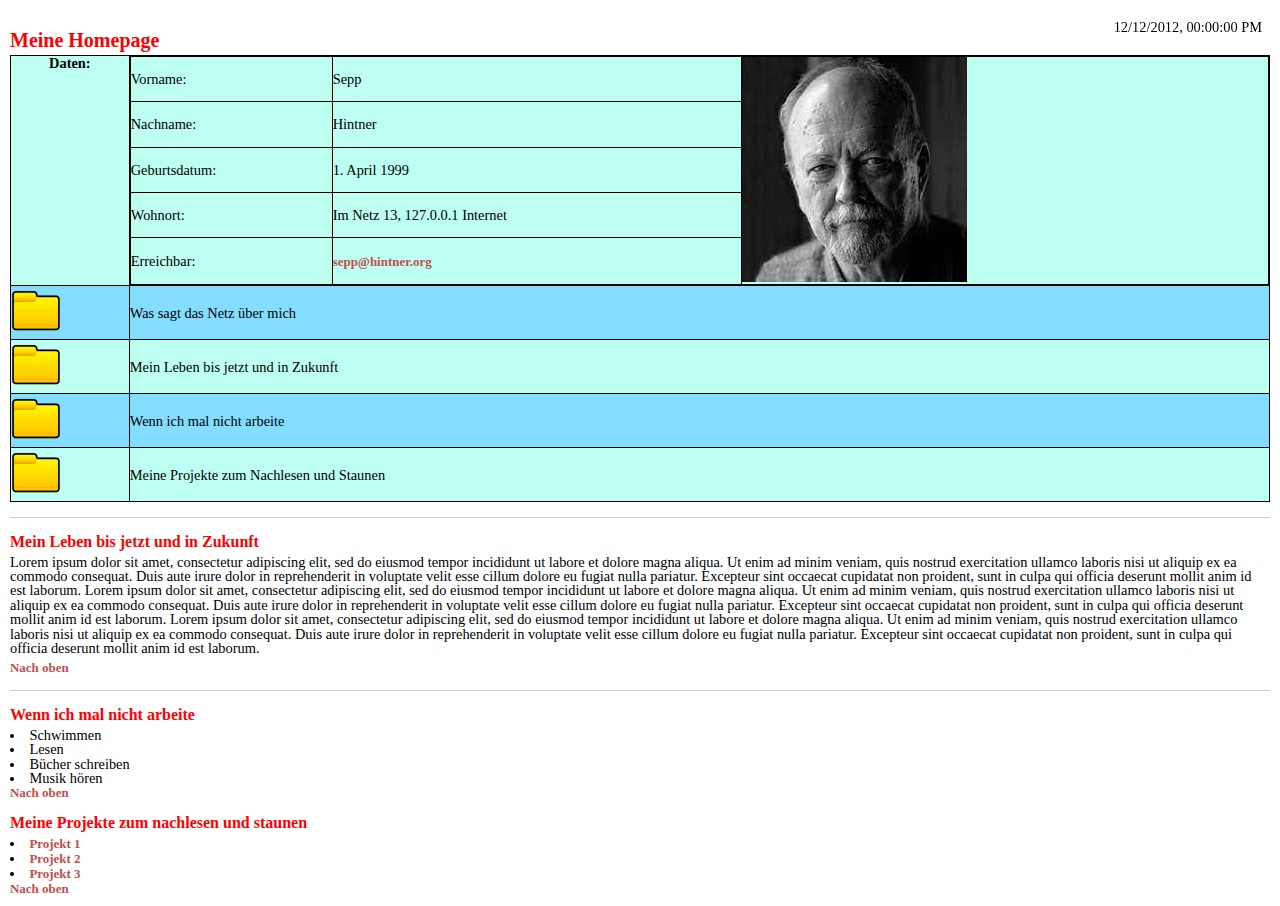
==== U01HTMLEinfuehrung/sepp_website/index.html @ 2f043585 "Initial commit" ====
<!DOCTYPE html>
<html lang="de" dir="ltr">
  <head>
    <meta charset="utf-8">
    <meta name="author" content="Benjamin">
    <meta name="description" content="Meine Webseite">
    <link rel="stylesheet" href="html5reset.css">
    <link rel="stylesheet" href="styles.css">
    <script type="text/javascript" src="script.js"></script>
    <title>Übung zu HTML, CSS und JavaScript</title>
  </head>
  <body onload="updateTime()">
    <a id="page_top"></a>
    <header>
      <h1 style="display:inline-block">Meine Homepage</h1>
      <p id="zeit" style="display:inline-block; position:fixed; right:18px; top:20px">12/12/2012, 00:00:00 PM</p>
      <table class="outer_class">
        <tr>
          <th style="vertical-align:top">Daten:</th>
          <td>
            <table class="inner_class">
              <tr>
                <td>Vorname:</td>
                <td>Sepp</td>
                <td rowspan="5"><img src="profile.jpg" alt="Profilbild"></td>
              </tr>
              <tr>
                <td>Nachname:</td>
                <td>Hintner</td>
              </tr>
              <tr>
                <td>Geburtsdatum:</td>
                <td>1. April 1999</td>
              </tr>
              <tr>
                <td>Wohnort:</td>
                <td>Im Netz 13, 127.0.0.1 Internet</td>
              </tr>
              <tr>
                <td>Erreichbar:</td>
                <td><a href="mailto:sepp@hintner.org">sepp@hintner.org</a></td>
              </tr>
            </table>
          </td>
        </tr>
        <tr>
          <td><a href="#" onclick="meldung()"><img src="OrdnerGeschlossen.png" alt="Ordner" onmouseover="openFolder(this)" onmouseout="closeFolder(this)"></a></td>
          <td>Was sagt das Netz &uuml;ber mich</td>
        </tr>
        <tr>
          <td><a href="#leben_article"><img src="OrdnerGeschlossen.png" alt="Ordner" onmouseover="openFolder(this)" onmouseout="closeFolder(this)"></a></td>
          <td>Mein Leben bis jetzt und in Zukunft</td>
        </tr>
        <tr>
          <td><a href="#hobby_article"><img src="OrdnerGeschlossen.png" alt="Ordner" onmouseover="openFolder(this)" onmouseout="closeFolder(this)"></a></td>
          <td>Wenn ich mal nicht arbeite</td>
        </tr>
        <tr>
          <td><a href="#projekt_article"><img src="OrdnerGeschlossen.png" alt="Ordner" onmouseover="openFolder(this)" onmouseout="closeFolder(this)"></a></td>
          <td>Meine Projekte zum Nachlesen und Staunen</td>
        </tr>
      </table>
      <hr>
      <article id="leben_article" class="">
        <h1>Mein Leben bis jetzt und in Zukunft</h1>
        <p>
          Lorem ipsum dolor sit amet, consectetur adipiscing elit,
          sed do eiusmod tempor incididunt ut labore et dolore magna aliqua.
          Ut enim ad minim veniam, quis nostrud exercitation ullamco laboris
          nisi ut aliquip ex ea commodo consequat. Duis aute irure dolor in
          reprehenderit in voluptate velit esse cillum dolore eu fugiat nulla
          pariatur. Excepteur sint occaecat cupidatat non proident, sunt in
          culpa qui officia deserunt mollit anim id est laborum.
          Lorem ipsum dolor sit amet, consectetur adipiscing elit,
          sed do eiusmod tempor incididunt ut labore et dolore magna aliqua.
          Ut enim ad minim veniam, quis nostrud exercitation ullamco laboris
          nisi ut aliquip ex ea commodo consequat. Duis aute irure dolor in
          reprehenderit in voluptate velit esse cillum dolore eu fugiat nulla
          pariatur. Excepteur sint occaecat cupidatat non proident, sunt in
          culpa qui officia deserunt mollit anim id est laborum.
          Lorem ipsum dolor sit amet, consectetur adipiscing elit,
          sed do eiusmod tempor incididunt ut labore et dolore magna aliqua.
          Ut enim ad minim veniam, quis nostrud exercitation ullamco laboris
          nisi ut aliquip ex ea commodo consequat. Duis aute irure dolor in
          reprehenderit in voluptate velit esse cillum dolore eu fugiat nulla
          pariatur. Excepteur sint occaecat cupidatat non proident, sunt in
          culpa qui officia deserunt mollit anim id est laborum.
        </p>
        <a href="#page_top">Nach oben</a>
      </article>
      <hr>
      <article id="hobby_article" class="">
        <h1>Wenn ich mal nicht arbeite</h1>
        <ul>
          <li>Schwimmen</li>
          <li>Lesen</li>
          <li>Bücher schreiben</li>
          <li>Musik hören</li>
        </ul>
        <a href="#page_top">Nach oben</a>
      </article>
      <article id="projekt_article" class="">
        <h1>Meine Projekte zum nachlesen und staunen</h1>
        <ul>
          <li><a href="projekte/projekt1.html">Projekt 1</a></li>
          <li><a href="projekte/projekt2.html">Projekt 2</a></li>
          <li><a href="projekte/projekt3.html">Projekt 3</a></li>
        </ul>
        <a href="#page_top">Nach oben</a>
      </article>
    </header>
  </body>
</html>
---- U01HTMLEinfuehrung/sepp_website/styles.css ----
body {
  font-family: verdana;
  font-size: 90%;
  margin: 10px;
}

table, th, td {
  border: 1px solid;
}

tr {
  background-color: #bdfff0
}

table {
  width: 100%;
}

td,th {
  vertical-align: middle;
}

table.outer_class > tbody > tr:nth-child(even) {
  background-color: #82ddff;
}


h1 {
  color: red;
  font-size: 20px;
  margin-top: 20px;
  margin-bottom: 5px;
}

article > h1 {
  font-size: 16px;
  margin-top: 15px;
  margin-bottom: 5px;
}

p {
  margin-bottom: 5px;
}

a {
  font-size: 90%;
  font-weight: bold;
  text-decoration: none;
}

a:link, a:visited {
  color: rgb(192, 80, 77);
}
a:focus, a:hover, a:active {
  color: red;
  text-decoration: underline;
}

ul {
  list-style-position: inside;
}
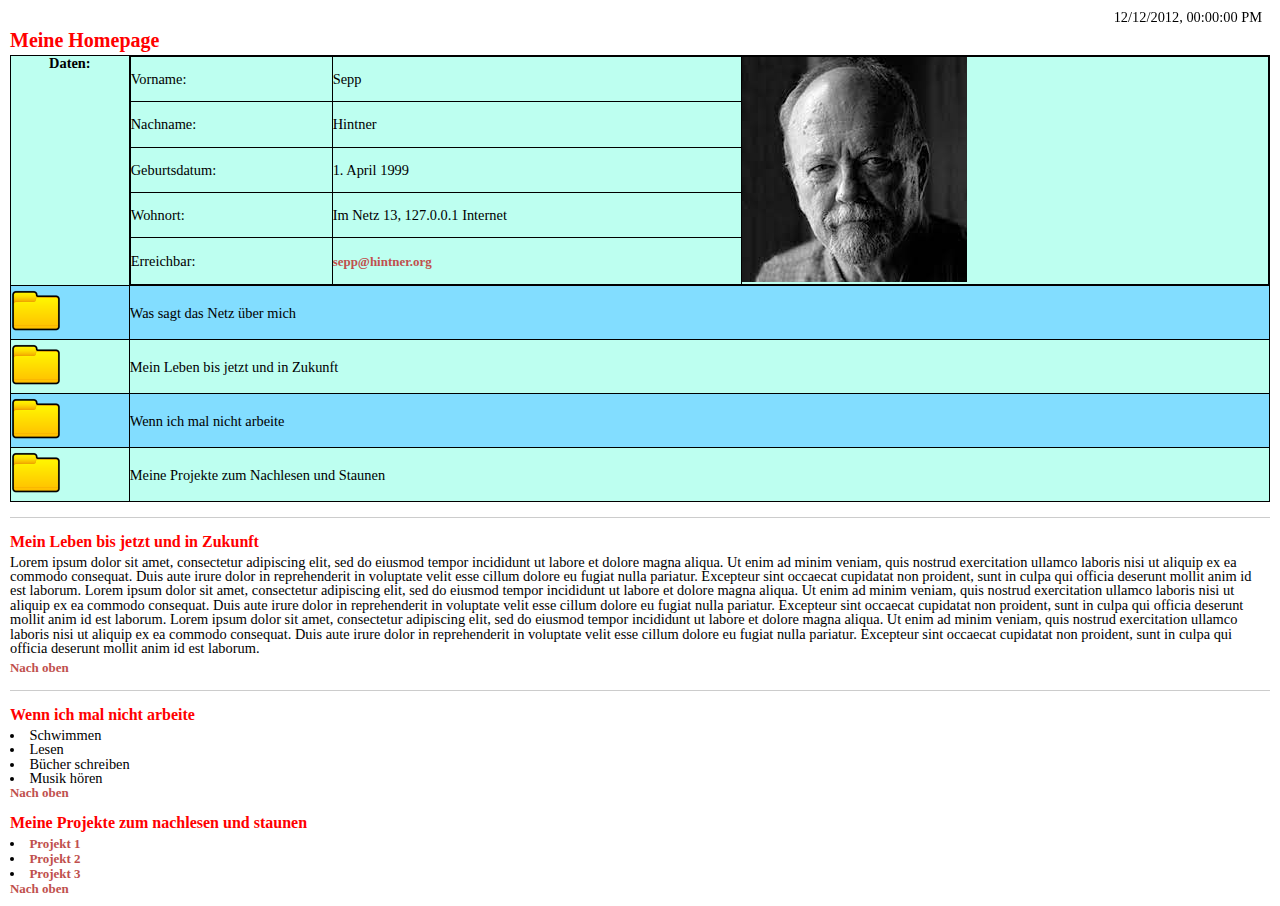
==== commit e865d5ab: "addition" ====
--- a/U01HTMLEinfuehrung/sepp_website/index.html
+++ b/U01HTMLEinfuehrung/sepp_website/index.html
@@ -13,7 +13,7 @@
     <a id="page_top"></a>
     <header>
       <h1 style="display:inline-block">Meine Homepage</h1>
-      <p id="zeit" style="display:inline-block; position:fixed; right:18px; top:20px">12/12/2012, 00:00:00 PM</p>
+      <p id="zeit">12/12/2012, 00:00:00 PM</p>
       <table class="outer_class">
         <tr>
           <th style="vertical-align:top">Daten:</th>
@@ -44,7 +44,11 @@
           </td>
         </tr>
         <tr>
-          <td><a href="#" onclick="meldung()"><img src="OrdnerGeschlossen.png" alt="Ordner" onmouseover="openFolder(this)" onmouseout="closeFolder(this)"></a></td>
+          <td>
+            <a href="https://www.google.com/search?q=Sepp+Hintner" target="_blank" rel="noopener noreferrer" onclick="return meldung()">
+              <img src="OrdnerGeschlossen.png" alt="Ordner" onmouseover="openFolder(this)" onmouseout="closeFolder(this)">
+            </a>
+          </td>
           <td>Was sagt das Netz &uuml;ber mich</td>
         </tr>
         <tr>
--- a/U01HTMLEinfuehrung/sepp_website/styles.css
+++ b/U01HTMLEinfuehrung/sepp_website/styles.css
@@ -59,3 +59,10 @@
 ul {
   list-style-position: inside;
 }
+
+#zeit {
+  display:inline-block;
+  position:fixed;
+  right:18px;
+  top:20px"
+}
